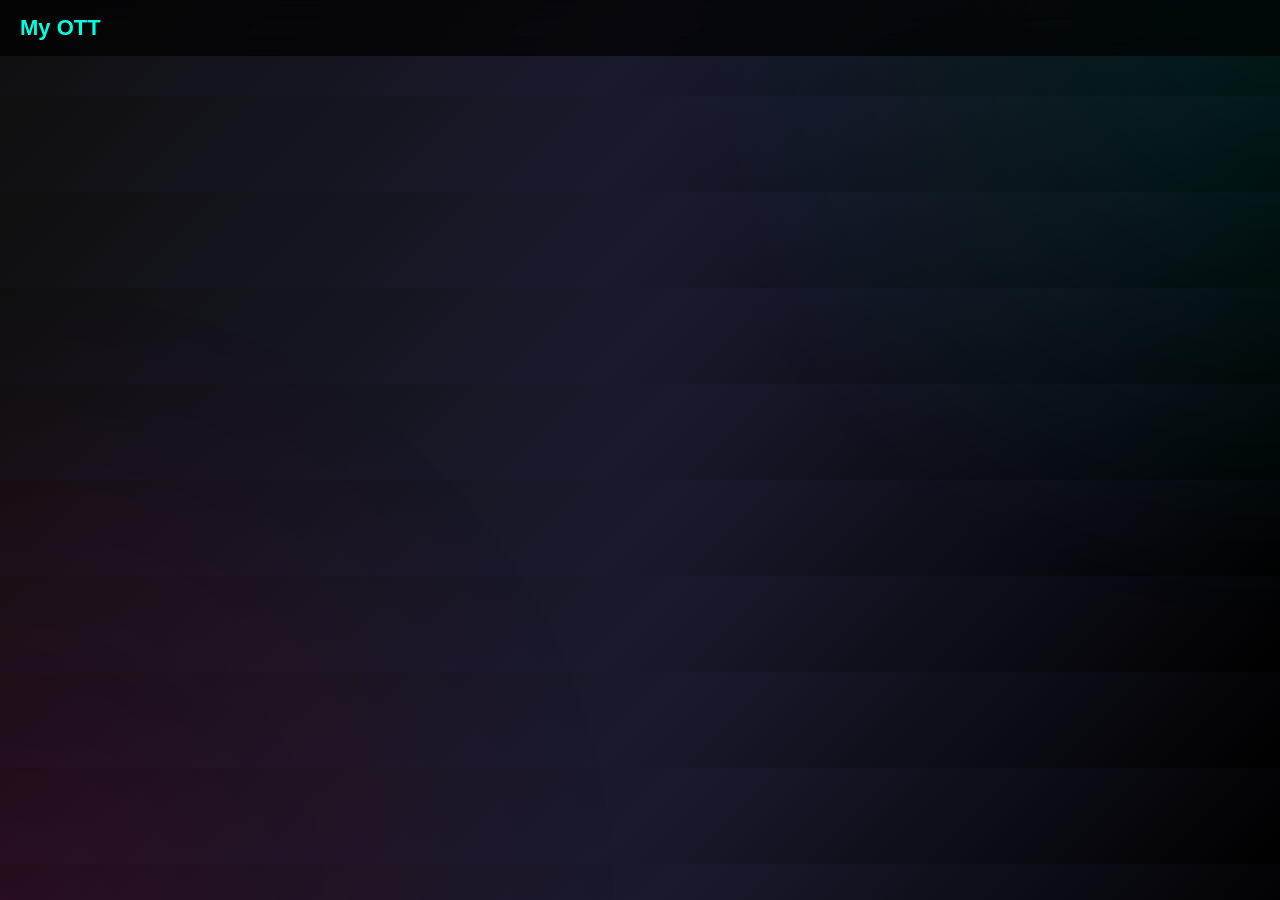
==== index.html @ 0dca57de "Update index.html" ====
<!DOCTYPE html>
<html lang="en">
<head>
<meta charset="UTF-8">
<title>Movies</title>
<link rel="stylesheet" href="style.css">
</head>
<body>

<div class="navbar">
  <div class="logo">My OTT</div>
</div>

<div class="container">
  <div class="grid" id="movies"></div>
</div>

<script src="script.js"></script>
</body>
</html>
---- style.css ----
/* Body Background */
body {
  margin: 0;
  padding: 0;
  font-family: 'Poppins', sans-serif;
  background: linear-gradient(135deg, #0f0f0f, #1a1a2e, #000000);
  color: #fff;
}

/* Smooth scrolling */
html {
  scroll-behavior: smooth;
}

/* Container */
.container {
  padding: 20px;
}

/* Navbar */
.navbar {
  display: flex;
  justify-content: space-between;
  align-items: center;
  padding: 15px 20px;
  background: rgba(0,0,0,0.7);
  backdrop-filter: blur(10px);
  position: sticky;
  top: 0;
  z-index: 1000;
}

/* Logo */
.logo {
  font-size: 22px;
  font-weight: bold;
  color: #00ffe1;
}

/* Cards (Movie style) */
.card {
  background: #111;
  border-radius: 12px;
  overflow: hidden;
  transition: 0.3s;
  box-shadow: 0 0 15px rgba(0,255,225,0.2);
}

.card:hover {
  transform: translateY(-8px) scale(1.03);
  box-shadow: 0 0 25px rgba(0,255,225,0.5);
}

/* Image */
.card img {
  width: 100%;
  display: block;
}

/* Title */
.card-title {
  padding: 10px;
  font-size: 16px;
  font-weight: 500;
}

/* Grid Layout */
.grid {
  display: grid;
  grid-template-columns: repeat(auto-fill, minmax(150px, 1fr));
  gap: 15px;
}

/* Button */
.btn {
  padding: 10px 15px;
  background: #00ffe1;
  border: none;
  border-radius: 8px;
  color: #000;
  font-weight: bold;
  cursor: pointer;
  transition: 0.3s;
}

.btn:hover {
  background: #00c9b7;
}

/* Glow Background Effect */
body::before {
  content: "";
  position: fixed;
  width: 100%;
  height: 100%;
  background: radial-gradient(circle at top right, rgba(0,255,225,0.1), transparent 40%),
              radial-gradient(circle at bottom left, rgba(255,0,150,0.1), transparent 40%);
  z-index: -1;
}
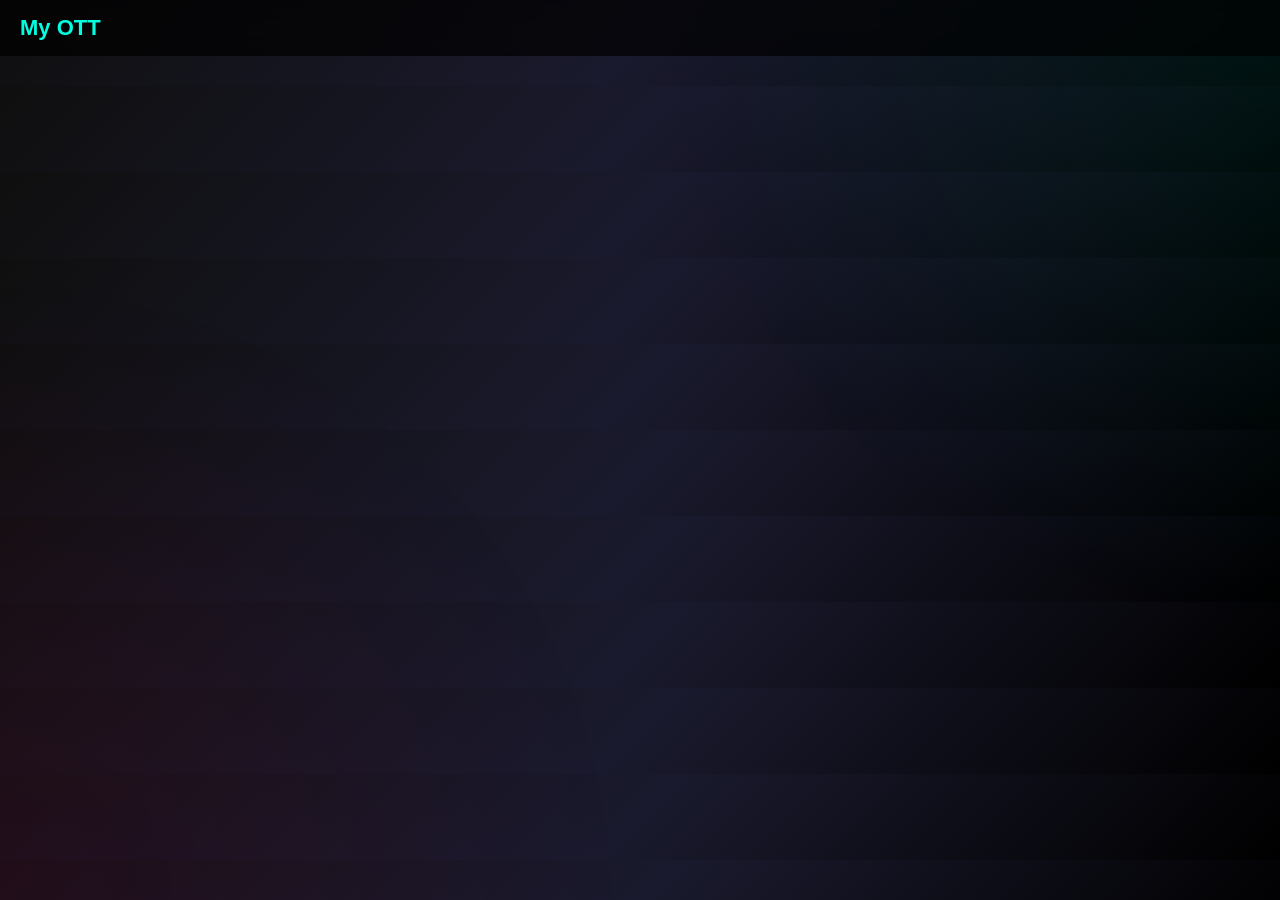
==== commit 03541db8: "Update index.html" ====
--- a/index.html
+++ b/index.html
@@ -2,9 +2,14 @@
 <html lang="en">
 <head>
 <meta charset="UTF-8">
+
+<!-- 🔥 MOST IMPORTANT FIX -->
+<meta name="viewport" content="width=device-width, initial-scale=1.0">
+
 <title>Movies</title>
 <link rel="stylesheet" href="style.css">
 </head>
+
 <body>
 
 <div class="navbar">
--- a/style.css
+++ b/style.css
@@ -1,23 +1,29 @@
-/* Body Background */
-body {
+/* RESET */
+* {
   margin: 0;
   padding: 0;
+  box-sizing: border-box;
+}
+
+/* BODY */
+body {
   font-family: 'Poppins', sans-serif;
   background: linear-gradient(135deg, #0f0f0f, #1a1a2e, #000000);
   color: #fff;
 }
 
-/* Smooth scrolling */
-html {
-  scroll-behavior: smooth;
+/* GLOW BACKGROUND */
+body::before {
+  content: "";
+  position: fixed;
+  width: 100%;
+  height: 100%;
+  background: radial-gradient(circle at top right, rgba(0,255,225,0.08), transparent 40%),
+              radial-gradient(circle at bottom left, rgba(255,0,150,0.08), transparent 40%);
+  z-index: -1;
 }
 
-/* Container */
-.container {
-  padding: 20px;
-}
-
-/* Navbar */
+/* NAVBAR */
 .navbar {
   display: flex;
   justify-content: space-between;
@@ -30,48 +36,91 @@
   z-index: 1000;
 }
 
-/* Logo */
+/* LOGO */
 .logo {
   font-size: 22px;
   font-weight: bold;
   color: #00ffe1;
 }
 
-/* Cards (Movie style) */
+/* CONTAINER */
+.container {
+  max-width: 1400px;
+  margin: auto;
+  padding: 15px;
+}
+
+/* 🔥 GRID SYSTEM (FIXED) */
+.grid {
+  display: grid;
+  grid-template-columns: repeat(2, 1fr); /* Mobile default */
+  gap: 12px;
+}
+
+/* 📲 Tablet */
+@media (min-width: 600px) {
+  .grid {
+    grid-template-columns: repeat(3, 1fr);
+  }
+}
+
+/* 💻 Laptop */
+@media (min-width: 900px) {
+  .grid {
+    grid-template-columns: repeat(4, 1fr);
+  }
+}
+
+/* 🖥️ Desktop */
+@media (min-width: 1200px) {
+  .grid {
+    grid-template-columns: repeat(6, 1fr);
+  }
+}
+
+/* CARD */
 .card {
   background: #111;
   border-radius: 12px;
   overflow: hidden;
   transition: 0.3s;
-  box-shadow: 0 0 15px rgba(0,255,225,0.2);
+  cursor: pointer;
 }
 
+/* HOVER */
 .card:hover {
-  transform: translateY(-8px) scale(1.03);
-  box-shadow: 0 0 25px rgba(0,255,225,0.5);
+  transform: scale(1.05);
 }
 
-/* Image */
+/* IMAGE */
 .card img {
   width: 100%;
-  display: block;
+  height: 220px;
+  object-fit: cover;
 }
 
-/* Title */
+/* TITLE */
 .card-title {
-  padding: 10px;
-  font-size: 16px;
-  font-weight: 500;
+  padding: 8px;
+  font-size: 14px;
+  text-align: center;
 }
 
-/* Grid Layout */
-.grid {
-  display: grid;
-  grid-template-columns: repeat(auto-fill, minmax(150px, 1fr));
-  gap: 15px;
+/* VIDEO PLAYER */
+video {
+  width: 100%;
+  max-height: 80vh;
+  border-radius: 10px;
+  margin-top: 15px;
 }
 
-/* Button */
+/* HEADING */
+h2 {
+  margin-bottom: 10px;
+  font-size: 20px;
+}
+
+/* BUTTON */
 .btn {
   padding: 10px 15px;
   background: #00ffe1;
@@ -80,20 +129,8 @@
   color: #000;
   font-weight: bold;
   cursor: pointer;
-  transition: 0.3s;
 }
 
 .btn:hover {
   background: #00c9b7;
 }
-
-/* Glow Background Effect */
-body::before {
-  content: "";
-  position: fixed;
-  width: 100%;
-  height: 100%;
-  background: radial-gradient(circle at top right, rgba(0,255,225,0.1), transparent 40%),
-              radial-gradient(circle at bottom left, rgba(255,0,150,0.1), transparent 40%);
-  z-index: -1;
-}
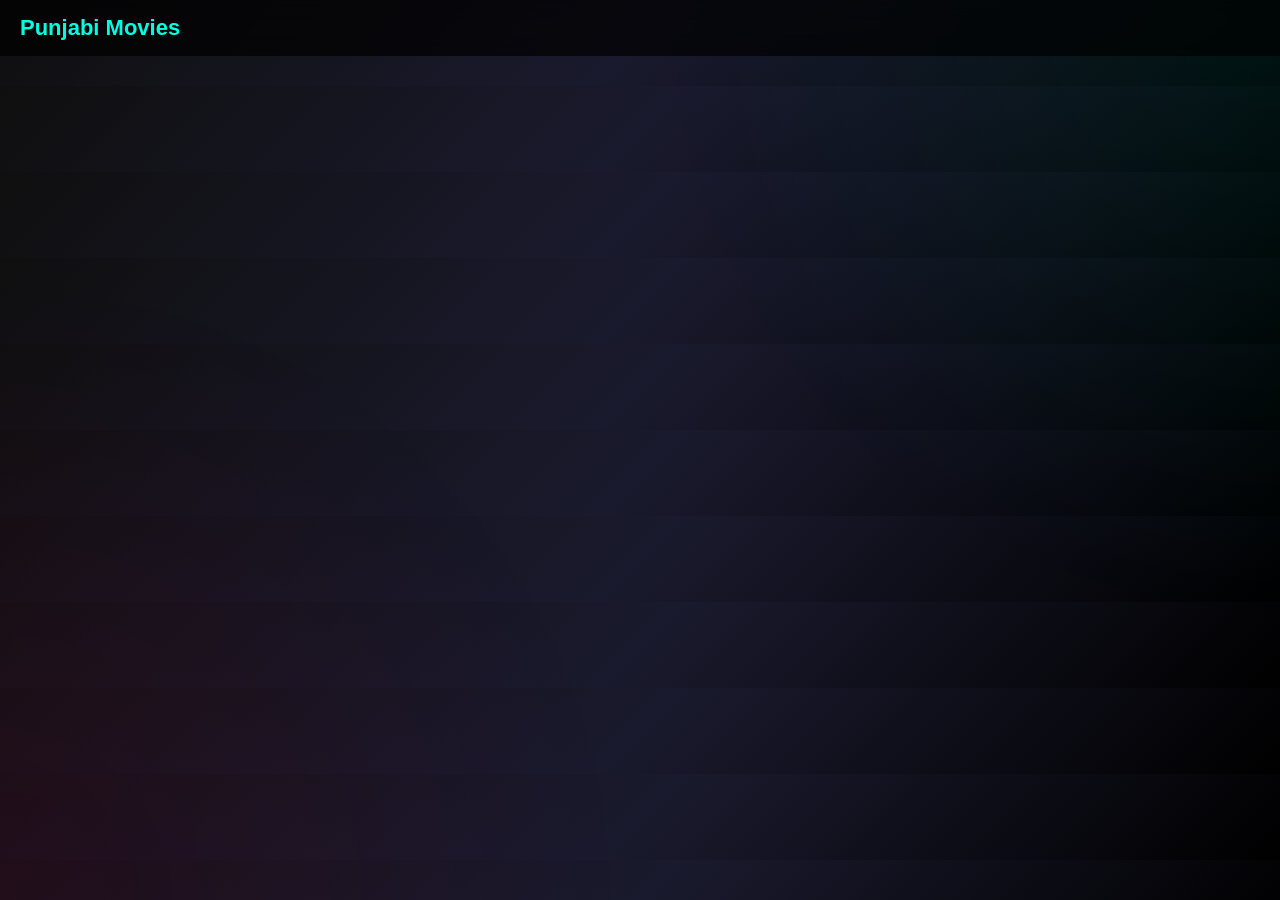
==== commit ff79c145: "Update index.html" ====
--- a/index.html
+++ b/index.html
@@ -2,10 +2,7 @@
 <html lang="en">
 <head>
 <meta charset="UTF-8">
-
-<!-- 🔥 MOST IMPORTANT FIX -->
 <meta name="viewport" content="width=device-width, initial-scale=1.0">
-
 <title>Movies</title>
 <link rel="stylesheet" href="style.css">
 </head>
@@ -13,7 +10,7 @@
 <body>
 
 <div class="navbar">
-  <div class="logo">My OTT</div>
+  <div class="logo">Punjabi Movies</div>
 </div>
 
 <div class="container">
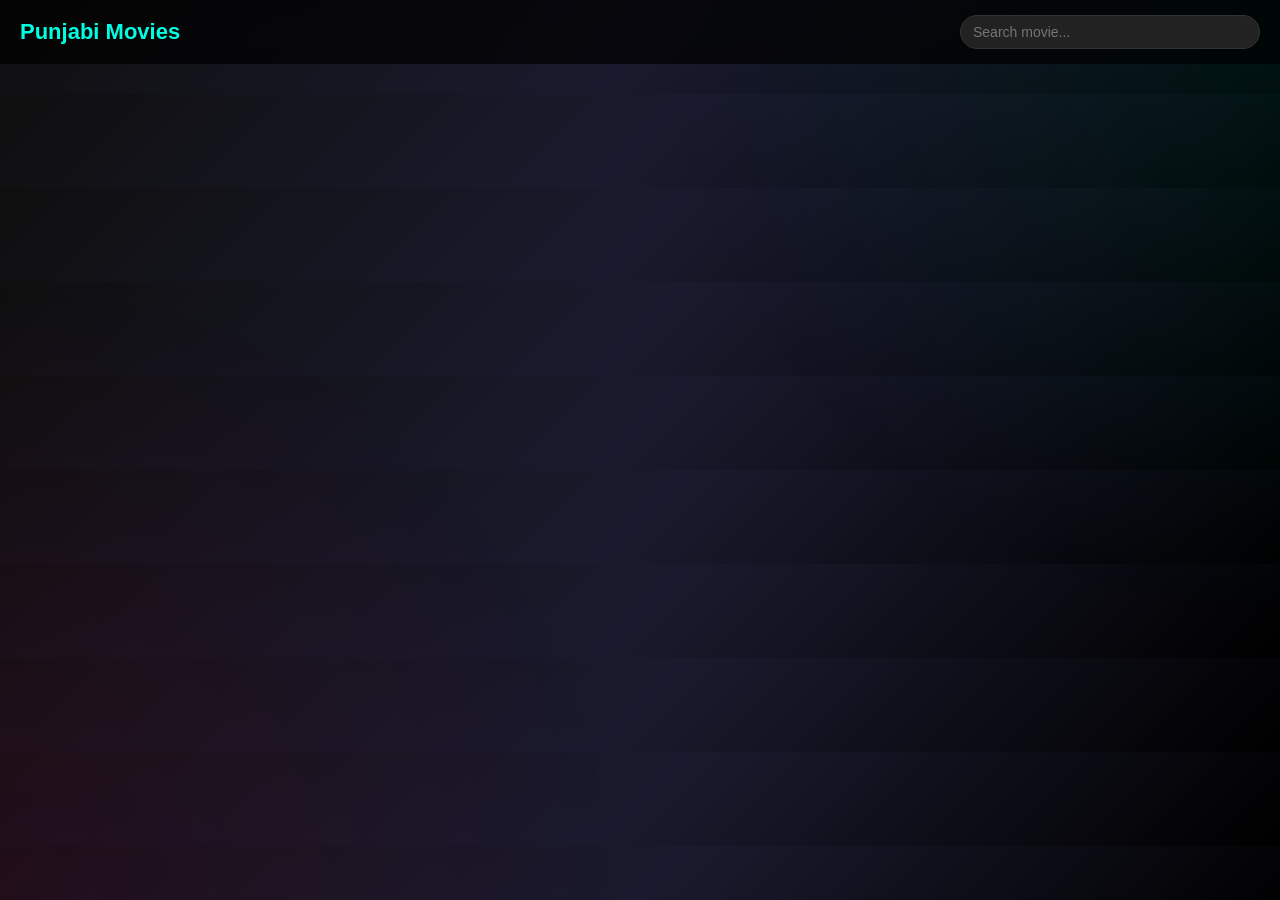
==== commit 0081c731: "Update index.html" ====
--- a/index.html
+++ b/index.html
@@ -5,12 +5,54 @@
 <meta name="viewport" content="width=device-width, initial-scale=1.0">
 <title>Movies</title>
 <link rel="stylesheet" href="style.css">
+<style>
+  /* 🔍 Search Input and Container Styling */
+  .search-container {
+    position: relative;
+    display: flex;
+    align-items: center;
+    max-width: 300px;
+    width: 100%;
+  }
+  .search-box {
+    width: 100%;
+    padding: 8px 35px 8px 12px;
+    border-radius: 20px;
+    border: 1px solid #333;
+    background: #222;
+    color: #fff;
+    font-size: 14px;
+    outline: none;
+    transition: 0.3s;
+  }
+  .search-box:focus {
+    border-color: #00ffe1;
+    box-shadow: 0 0 8px rgba(0, 255, 225, 0.2);
+  }
+  .clear-btn {
+    position: absolute;
+    right: 12px;
+    background: transparent;
+    border: none;
+    color: #888;
+    cursor: pointer;
+    font-size: 14px;
+    display: none; /* Default me hidden rahega */
+  }
+  .clear-btn:hover {
+    color: #fff;
+  }
+</style>
 </head>
 
 <body>
 
 <div class="navbar">
   <div class="logo">Punjabi Movies</div>
+  <div class="search-container">
+    <input type="text" id="search-input" class="search-box" placeholder="Search movie...">
+    <button id="clear-search" class="clear-btn">&#10006;</button>
+  </div>
 </div>
 
 <div class="container">
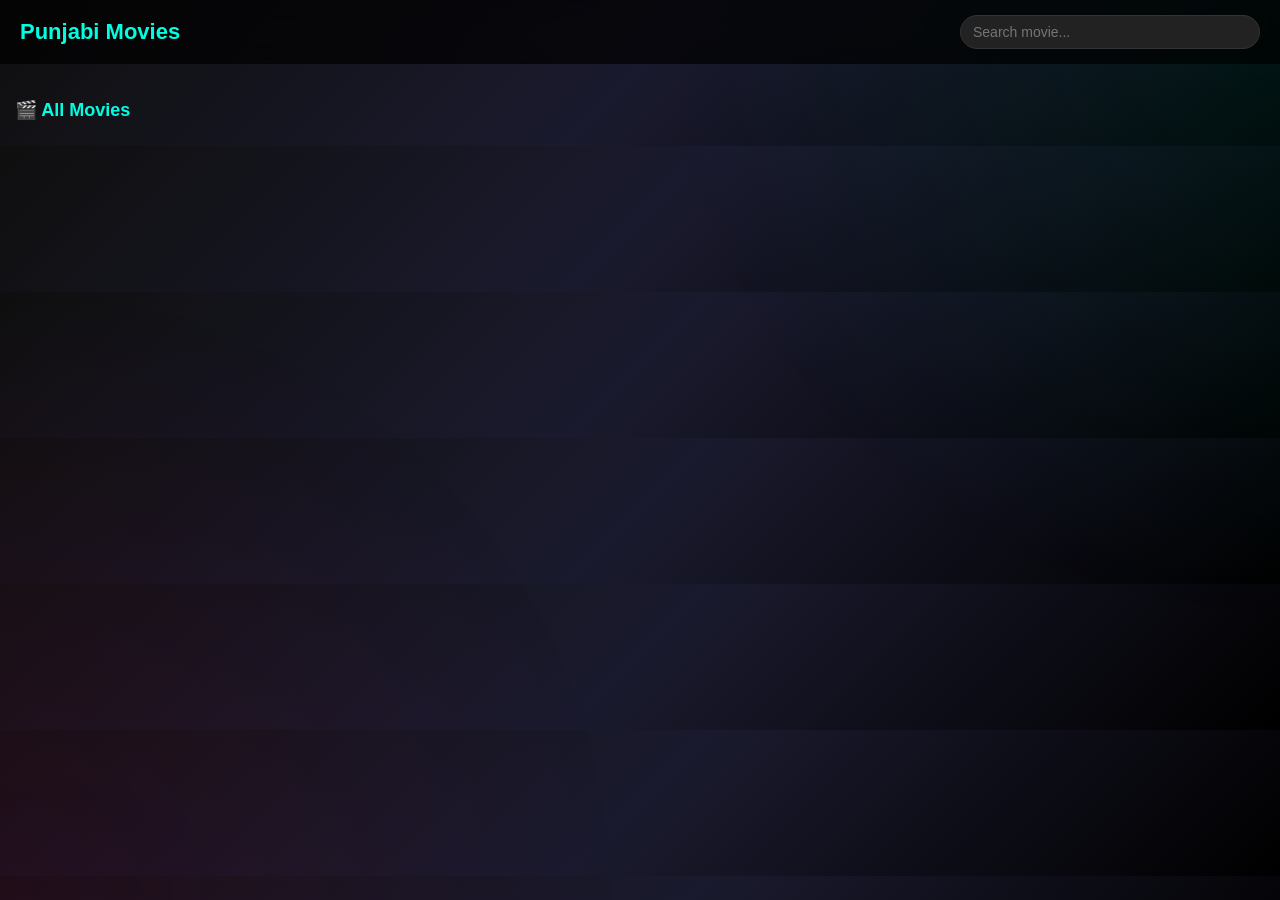
==== commit c921e814: "Update index.html" ====
--- a/index.html
+++ b/index.html
@@ -6,45 +6,21 @@
 <title>Movies</title>
 <link rel="stylesheet" href="style.css">
 <style>
-  /* 🔍 Search Input and Container Styling */
-  .search-container {
-    position: relative;
-    display: flex;
-    align-items: center;
-    max-width: 300px;
-    width: 100%;
-  }
-  .search-box {
-    width: 100%;
-    padding: 8px 35px 8px 12px;
-    border-radius: 20px;
-    border: 1px solid #333;
-    background: #222;
-    color: #fff;
-    font-size: 14px;
-    outline: none;
-    transition: 0.3s;
-  }
-  .search-box:focus {
-    border-color: #00ffe1;
-    box-shadow: 0 0 8px rgba(0, 255, 225, 0.2);
-  }
-  .clear-btn {
-    position: absolute;
-    right: 12px;
-    background: transparent;
-    border: none;
-    color: #888;
-    cursor: pointer;
-    font-size: 14px;
-    display: none; /* Default me hidden rahega */
-  }
-  .clear-btn:hover {
-    color: #fff;
-  }
+  .search-container { position: relative; display: flex; align-items: center; max-width: 300px; width: 100%; }
+  .search-box { width: 100%; padding: 8px 35px 8px 12px; border-radius: 20px; border: 1px solid #333; background: #222; color: #fff; font-size: 14px; outline: none; transition: 0.3s; }
+  .search-box:focus { border-color: #00ffe1; box-shadow: 0 0 8px rgba(0, 255, 225, 0.2); }
+  .clear-btn { position: absolute; right: 12px; background: transparent; border: none; color: #888; cursor: pointer; font-size: 14px; display: none; }
+  .clear-btn:hover { color: #fff; }
+  
+  /* 🕒 History Section Styling */
+  .section-title { margin: 20px 0 10px 0; color: #00ffe1; font-size: 18px; font-weight: bold; display: flex; justify-content: space-between; align-items: center;}
+  .clear-history-btn { background: transparent; border: none; color: #ff4757; cursor: pointer; font-size: 12px; }
+  .history-grid { display: grid; grid-template-columns: repeat(2, 1fr); gap: 12px; margin-bottom: 30px; border-bottom: 1px solid #222; padding-bottom: 20px;}
+  @media (min-width: 600px) { .history-grid { grid-template-columns: repeat(3, 1fr); } }
+  @media (min-width: 900px) { .history-grid { grid-template-columns: repeat(4, 1fr); } }
+  @media (min-width: 1200px) { .history-grid { grid-template-columns: repeat(6, 1fr); } }
 </style>
 </head>
-
 <body>
 
 <div class="navbar">
@@ -56,6 +32,15 @@
 </div>
 
 <div class="container">
+  <div id="history-section" style="display: none;">
+    <div class="section-title">
+      <span>🕒 Continue Watching</span>
+      <button class="clear-history-btn" id="clear-history">Clear All</button>
+    </div>
+    <div class="history-grid" id="history-movies"></div>
+  </div>
+
+  <div class="section-title">🎬 All Movies</div>
   <div class="grid" id="movies"></div>
 </div>
 
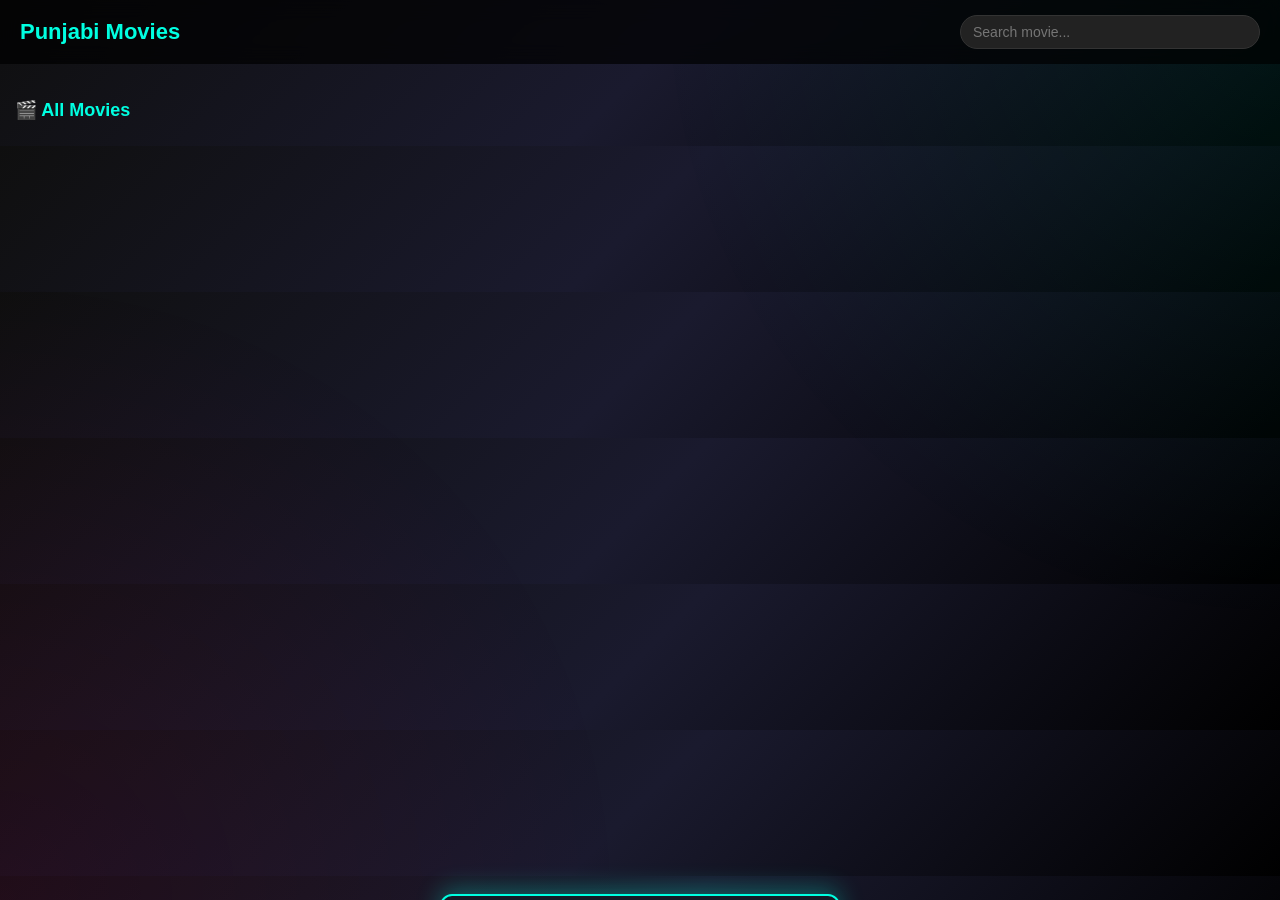
==== commit d14a82d6: "Update index.html" ====
--- a/index.html
+++ b/index.html
@@ -19,6 +19,75 @@
   @media (min-width: 600px) { .history-grid { grid-template-columns: repeat(3, 1fr); } }
   @media (min-width: 900px) { .history-grid { grid-template-columns: repeat(4, 1fr); } }
   @media (min-width: 1200px) { .history-grid { grid-template-columns: repeat(6, 1fr); } }
+
+  /* 📢 Floating Ad Box Popup Styles */
+  .floating-ad-container {
+    position: fixed;
+    bottom: -200px; /* Shuru me screen se bahar niche rahega */
+    left: 50%;
+    transform: translateX(-50%);
+    width: 90%;
+    max-width: 400px; /* Responsive mobile pop-up size */
+    background: #151a26;
+    border: 2px solid #00ffe1;
+    border-radius: 12px;
+    padding: 10px;
+    box-shadow: 0 -5px 25px rgba(0, 255, 225, 0.3);
+    z-index: 9999; /* Sabse upar dikhane ke liye */
+    transition: bottom 0.5s cubic-bezier(0.175, 0.885, 0.32, 1.275); /* Smooth slide-in effect */
+    display: flex;
+    flex-direction: column;
+    gap: 8px;
+  }
+  .floating-ad-container.show {
+    bottom: 20px; /* Slide hokar screen ke andar aa jana */
+  }
+  .ad-top-bar {
+    display: flex;
+    justify-content: space-between;
+    align-items: center;
+    width: 100%;
+  }
+  .ad-tag {
+    font-size: 10px;
+    color: #00ffe1;
+    background: rgba(0, 255, 225, 0.1);
+    padding: 2px 8px;
+    border-radius: 4px;
+    text-transform: uppercase;
+    font-weight: bold;
+    letter-spacing: 1px;
+  }
+  .ad-timer-label {
+    font-size: 11px;
+    color: #888;
+  }
+  .ad-close-cross {
+    background: #ff4757;
+    border: none;
+    color: white;
+    width: 24px;
+    height: 24px;
+    border-radius: 50%;
+    font-size: 12px;
+    font-weight: bold;
+    cursor: pointer;
+    display: flex;
+    align-items: center;
+    justify-content: center;
+    transition: 0.2s;
+  }
+  .ad-close-cross:hover {
+    background: #ff6b81;
+    transform: scale(1.1);
+  }
+  .ad-iframe-box {
+    width: 100%;
+    height: 150px; /* Thoda bada box jo achhi viewability de */
+    border: none;
+    background: #000;
+    border-radius: 8px;
+  }
 </style>
 </head>
 <body>
@@ -32,6 +101,7 @@
 </div>
 
 <div class="container">
+  <!-- 🕒 History Section -->
   <div id="history-section" style="display: none;">
     <div class="section-title">
       <span>🕒 Continue Watching</span>
@@ -40,6 +110,18 @@
     <div class="history-grid" id="history-movies"></div>
   </div>
 
+  <!-- 📢 🔥 FLOATING POPUP AD CONTAINER -->
+  <div class="floating-ad-container" id="popup-ad-container">
+    <div class="ad-top-bar">
+      <span class="ad-tag">Ad</span>
+      <span class="ad-timer-label" id="ad-timer-text">Closing in 15s...</span>
+      <button class="ad-close-cross" id="manual-close-ad" title="Close Ad">✖</button>
+    </div>
+    <!-- 👉 Yahan src="" me apna direct link ya banner script iframe load karein -->
+    <iframe class="ad-iframe-box" src="https://example.com/placeholder-ad" id="ad-iframe-element"></iframe>
+  </div>
+
+  <!-- Main Grid -->
   <div class="section-title">🎬 All Movies</div>
   <div class="grid" id="movies"></div>
 </div>
